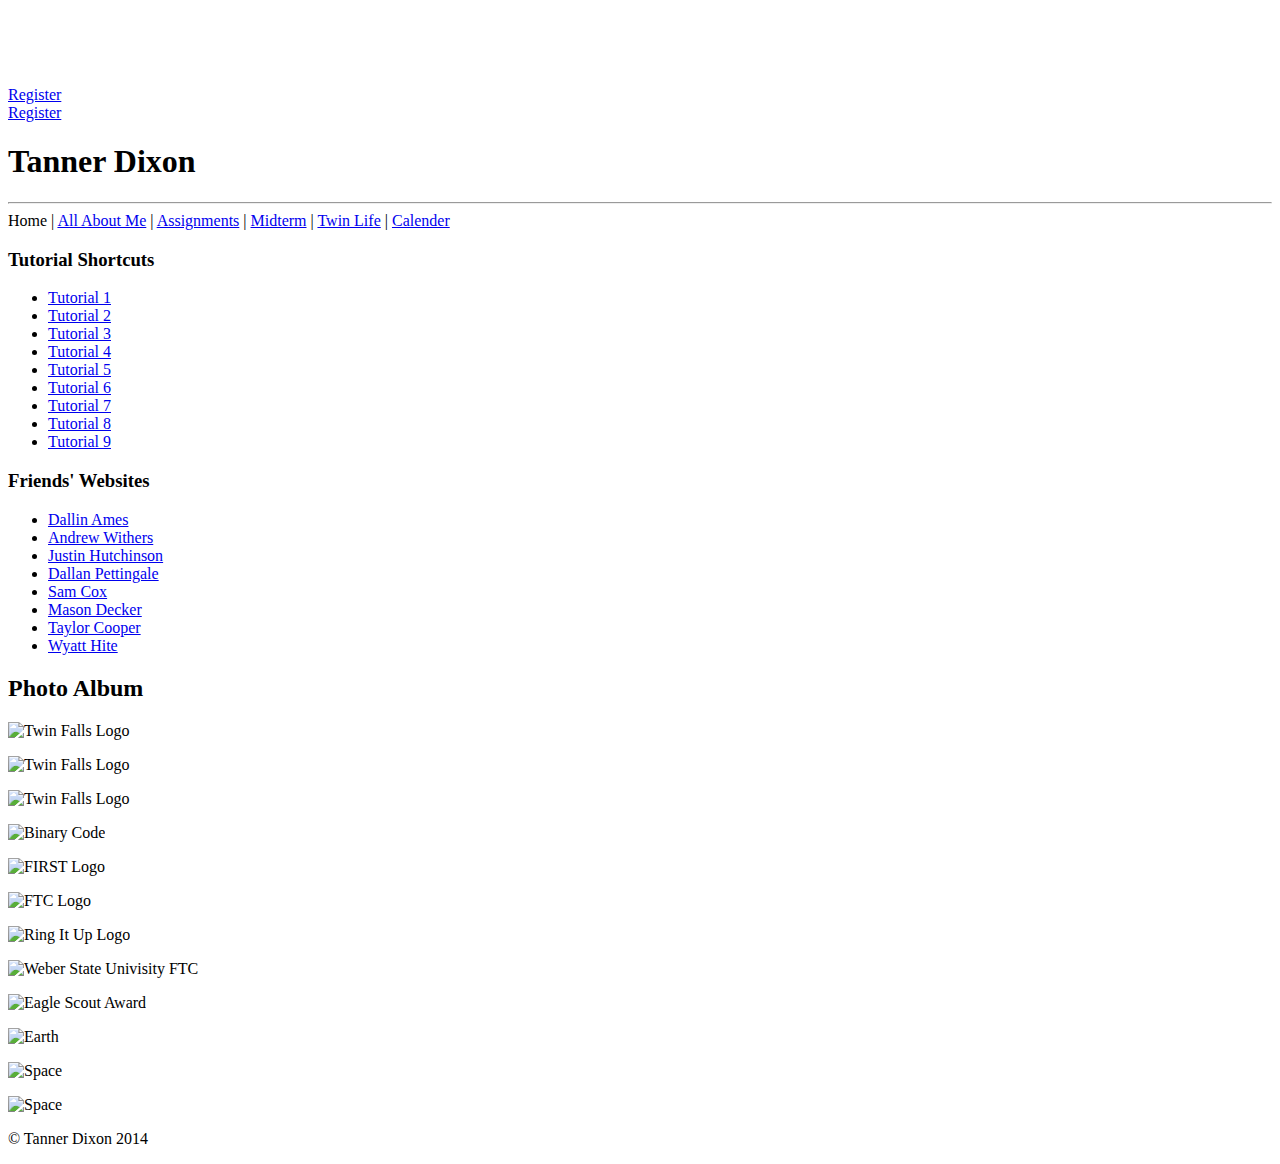
==== index.html @ 3fbe9526 "Commit 3" ====
<!doctype html>
<html>
	<head>
    	<meta charset="utf-8">
        <meta name="viewport" content="width=device-width, initital-scale=1">
    	<title>Tanner Dixon's Website</title>
	<link rel="stylesheet" type="text/css" href="file:///U|/HTML/css.css">
            
	</head>

	<body>
    <p><br />
      <br />
      <br />
    </p>
    <div class="right"><a href="file:///U|/HTML/form.htm">Register</a></div>
    <div class="left"><a href="file:///U|/HTML/form.htm">Register</a></div>
    
  	<h1>Tanner Dixon</h1>
    
    <hr />
  
 	<nav>Home | <a href="file:///U|/HTML/all_about_me.htm">All About Me</a> | <a href="file:///U|/HTML/assignments.htm">Assignments</a> | <a href="file:///U|/HTML/midterm/midterm.htm">Midterm</a> | <a href="file:///U|/HTML/twinLife/twin_life.htm">Twin Life</a> | <a href="file:///U|/HTML/calender.htm">Calender</a></nav>
  
  	<aside class="left">
   
    
    <h3 class="center">Tutorial Shortcuts</h3>
    <ul>
    <li><a href="file:///U|/HTML/assignments.htm#t1">Tutorial 1</a></li>
    <li><a href="file:///U|/HTML/assignments.htm#t2">Tutorial 2</a></li>
    <li><a href="file:///U|/HTML/assignments.htm#t3">Tutorial 3</a></li>
    <li><a href="file:///U|/HTML/assignments.htm#t4">Tutorial 4</a></li>
    <li><a href="file:///U|/HTML/assignments.htm#t5">Tutorial 5</a></li>
    <li><a href="file:///U|/HTML/assignments.htm#t6">Tutorial 6</a></li>
    <li><a href="file:///U|/HTML/assignments.htm#t7">Tutorial 7</a></li>
    <li><a href="file:///U|/HTML/assignments.htm#t8">Tutorial 8</a></li>
    <li><a href="file:///U|/HTML/assignments.htm#t9">Tutorial 9</a></li>
    </ul>
    
    
     <h3 class="center">Friends' Websites</h3>
    <ul>
    <li><a href="http://html.tfhsbruins.com/amesda">Dallin Ames</a></li>
    <li><a href="http://html.tfhsbruins.com/withersan">Andrew Withers</a></li>
    <li><a href="http://html.tfhsbruins.com/hutchinsonju">Justin Hutchinson</a></li>
    <li><a href="http://html.tfhsbruins.com/pettingillda/">Dallan Pettingale</a></li>
    <li><a href="http://html.tfhsbruins.com/coxsa/">Sam Cox</a></li>
    <li><a href="http://html.tfhsbruins.com/deckerma/">Mason Decker</a></li>
    <li><a href="http://html.tfhsbruins.com/cooperta/">Taylor Cooper</a></li>
    <li><a href="http://html.tfhsbruins.com/hitewy/">Wyatt Hite</a></li>
    </ul>
    
    
   
  	</aside>
  	<div class="center">
    <div class="right">
    
    
    <h2>Photo Album</h2>
    
    <p><img src="file:///U|/HTML/images/twinfallslogo.jpg"
    alt="Twin Falls Logo"
    title="Twin Falls Logo"></p>
	
    <p><img src="file:///U|/HTML/images/twin_falls_logo.jpg"
    alt="Twin Falls Logo"
    title="Twin Falls Logo"></p>
    
    <p><img src="file:///U|/HTML/images/twin_falls_logo_2.jpg"
    alt="Twin Falls Logo"
    title="Twin Falls Logo"
    height="200"
    width="218"></p>
    
    <p><img src="file:///U|/HTML/images/binary.jpg"
    alt="Binary Code"
    title="Binary Code"></p>
    
     <p><img src="file:///U|/HTML/images/FIRST.jpg"
    alt="FIRST Logo"
    title="FIRST Logo"></p>
    
    <p><img src="file:///U|/HTML/images/FTC.jpg"
    alt="FTC Logo"
    title="FTC Logo"></p>
    
    <p><img src="file:///U|/HTML/images/RIU.jpg"
    alt="Ring It Up Logo"
    title="Ring It Up Logo"></p>
    
    <p><img src="file:///U|/HTML/images/OUCH.jpg"
    alt="Weber State Univisity FTC"
    title="FTC Utah Championship Logo"></p>
    
    <p><img src="file:///U|/HTML/images/eagle.jpg"
    alt="Eagle Scout Award"
    title="Eagle Scout Award"></p>
    
    <p><img src="file:///U|/HTML/images/earth.jpg"
    alt="Earth"
    title="Earth"></p>
    
     <p><img src="file:///U|/HTML/images/space.jpg"
    alt="Space"
    title="Space"></p>
    
     <p><img src="file:///U|/HTML/images/space2.jpg"
    alt="Space"
    title="Space"></p>
    
     <p>&copy; Tanner Dixon 2014</p>
    </div>
    </div>
    
<footer>

</footer>
  
   
    </body>
</html>
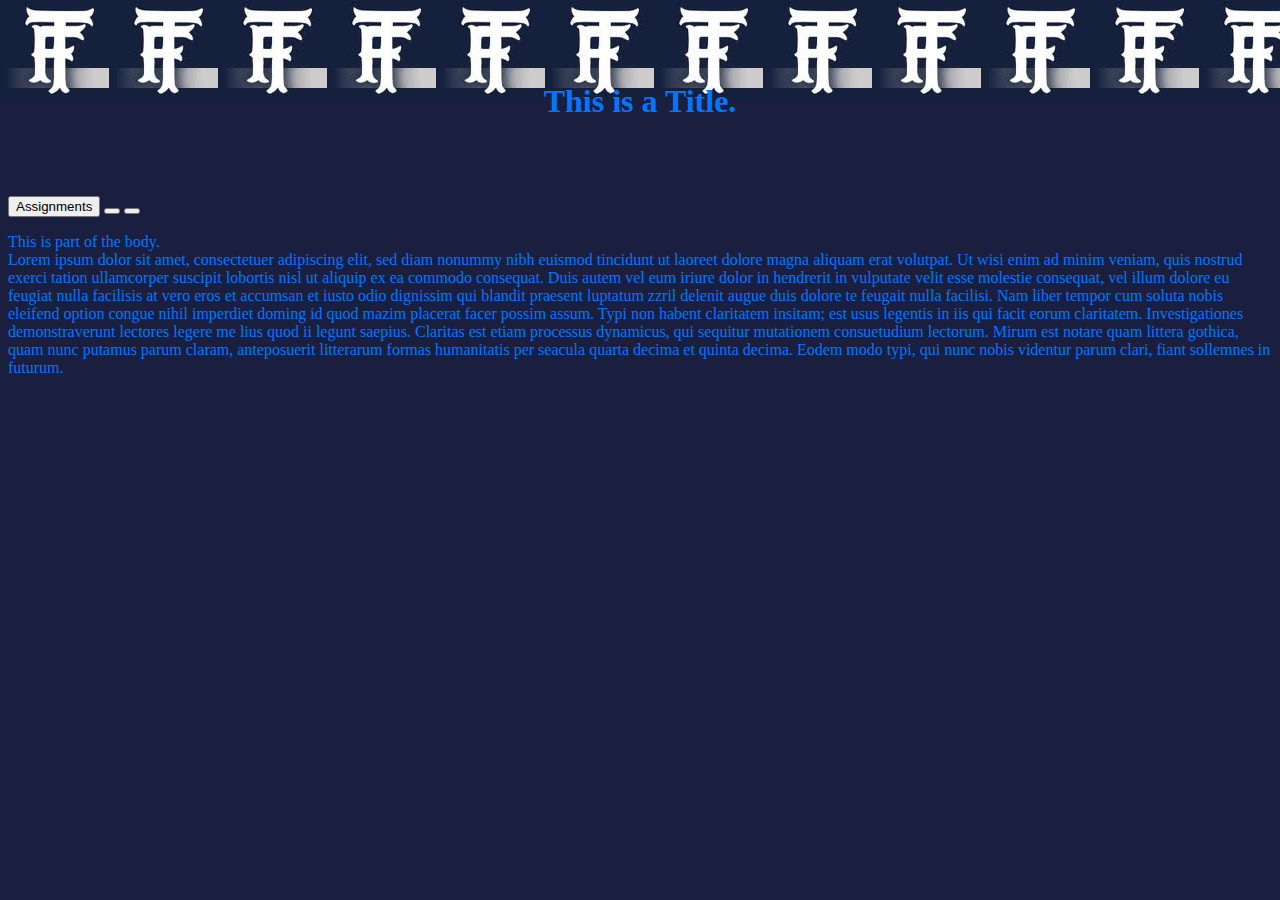
==== commit 4110c9f6: "Splash Android" ====
--- a/index.html
+++ b/index.html
@@ -1,123 +1,35 @@
 <!doctype html>
 <html>
-	<head>
-    	<meta charset="utf-8">
-        <meta name="viewport" content="width=device-width, initital-scale=1">
-    	<title>Tanner Dixon's Website</title>
-	<link rel="stylesheet" type="text/css" href="file:///U|/HTML/css.css">
-            
-	</head>
+<head>
+<meta charset="utf-8">
+<meta name="viewport" content="width=device-width, initial-scale=1">
+<link rel="stylesheet" type="text/css" href="css.css">
+<title>Mobile Site</title>
+</head>
+<br />
+<br />
+<br />
+<h1>
+This is a Title.
+</h1>
+<br />
+<br />
+<br />
+<button>Assignments</button>
+<button></button>
+<button></button>
 
-	<body>
-    <p><br />
-      <br />
-      <br />
-    </p>
-    <div class="right"><a href="file:///U|/HTML/form.htm">Register</a></div>
-    <div class="left"><a href="file:///U|/HTML/form.htm">Register</a></div>
-    
-  	<h1>Tanner Dixon</h1>
-    
-    <hr />
-  
- 	<nav>Home | <a href="file:///U|/HTML/all_about_me.htm">All About Me</a> | <a href="file:///U|/HTML/assignments.htm">Assignments</a> | <a href="file:///U|/HTML/midterm/midterm.htm">Midterm</a> | <a href="file:///U|/HTML/twinLife/twin_life.htm">Twin Life</a> | <a href="file:///U|/HTML/calender.htm">Calender</a></nav>
-  
-  	<aside class="left">
-   
-    
-    <h3 class="center">Tutorial Shortcuts</h3>
-    <ul>
-    <li><a href="file:///U|/HTML/assignments.htm#t1">Tutorial 1</a></li>
-    <li><a href="file:///U|/HTML/assignments.htm#t2">Tutorial 2</a></li>
-    <li><a href="file:///U|/HTML/assignments.htm#t3">Tutorial 3</a></li>
-    <li><a href="file:///U|/HTML/assignments.htm#t4">Tutorial 4</a></li>
-    <li><a href="file:///U|/HTML/assignments.htm#t5">Tutorial 5</a></li>
-    <li><a href="file:///U|/HTML/assignments.htm#t6">Tutorial 6</a></li>
-    <li><a href="file:///U|/HTML/assignments.htm#t7">Tutorial 7</a></li>
-    <li><a href="file:///U|/HTML/assignments.htm#t8">Tutorial 8</a></li>
-    <li><a href="file:///U|/HTML/assignments.htm#t9">Tutorial 9</a></li>
-    </ul>
-    
-    
-     <h3 class="center">Friends' Websites</h3>
-    <ul>
-    <li><a href="http://html.tfhsbruins.com/amesda">Dallin Ames</a></li>
-    <li><a href="http://html.tfhsbruins.com/withersan">Andrew Withers</a></li>
-    <li><a href="http://html.tfhsbruins.com/hutchinsonju">Justin Hutchinson</a></li>
-    <li><a href="http://html.tfhsbruins.com/pettingillda/">Dallan Pettingale</a></li>
-    <li><a href="http://html.tfhsbruins.com/coxsa/">Sam Cox</a></li>
-    <li><a href="http://html.tfhsbruins.com/deckerma/">Mason Decker</a></li>
-    <li><a href="http://html.tfhsbruins.com/cooperta/">Taylor Cooper</a></li>
-    <li><a href="http://html.tfhsbruins.com/hitewy/">Wyatt Hite</a></li>
-    </ul>
-    
-    
-   
-  	</aside>
-  	<div class="center">
-    <div class="right">
-    
-    
-    <h2>Photo Album</h2>
-    
-    <p><img src="file:///U|/HTML/images/twinfallslogo.jpg"
-    alt="Twin Falls Logo"
-    title="Twin Falls Logo"></p>
-	
-    <p><img src="file:///U|/HTML/images/twin_falls_logo.jpg"
-    alt="Twin Falls Logo"
-    title="Twin Falls Logo"></p>
-    
-    <p><img src="file:///U|/HTML/images/twin_falls_logo_2.jpg"
-    alt="Twin Falls Logo"
-    title="Twin Falls Logo"
-    height="200"
-    width="218"></p>
-    
-    <p><img src="file:///U|/HTML/images/binary.jpg"
-    alt="Binary Code"
-    title="Binary Code"></p>
-    
-     <p><img src="file:///U|/HTML/images/FIRST.jpg"
-    alt="FIRST Logo"
-    title="FIRST Logo"></p>
-    
-    <p><img src="file:///U|/HTML/images/FTC.jpg"
-    alt="FTC Logo"
-    title="FTC Logo"></p>
-    
-    <p><img src="file:///U|/HTML/images/RIU.jpg"
-    alt="Ring It Up Logo"
-    title="Ring It Up Logo"></p>
-    
-    <p><img src="file:///U|/HTML/images/OUCH.jpg"
-    alt="Weber State Univisity FTC"
-    title="FTC Utah Championship Logo"></p>
-    
-    <p><img src="file:///U|/HTML/images/eagle.jpg"
-    alt="Eagle Scout Award"
-    title="Eagle Scout Award"></p>
-    
-    <p><img src="file:///U|/HTML/images/earth.jpg"
-    alt="Earth"
-    title="Earth"></p>
-    
-     <p><img src="file:///U|/HTML/images/space.jpg"
-    alt="Space"
-    title="Space"></p>
-    
-     <p><img src="file:///U|/HTML/images/space2.jpg"
-    alt="Space"
-    title="Space"></p>
-    
-     <p>&copy; Tanner Dixon 2014</p>
-    </div>
-    </div>
-    
-<footer>
 
-</footer>
-  
-   
-    </body>
+
+
+<p>
+This is part of the body.
+<br />
+Lorem ipsum dolor sit amet, consectetuer adipiscing elit, sed diam nonummy nibh euismod tincidunt ut laoreet dolore magna aliquam erat volutpat. Ut wisi enim ad minim veniam, quis nostrud exerci tation ullamcorper suscipit lobortis nisl ut aliquip ex ea commodo consequat. Duis autem vel eum iriure dolor in hendrerit in vulputate velit esse molestie consequat, vel illum dolore eu feugiat nulla facilisis at vero eros et accumsan et iusto odio dignissim qui blandit praesent luptatum zzril delenit augue duis dolore te feugait nulla facilisi. Nam liber tempor cum soluta nobis eleifend option congue nihil imperdiet doming id quod mazim placerat facer possim assum. Typi non habent claritatem insitam; est usus legentis in iis qui facit eorum claritatem. Investigationes demonstraverunt lectores legere me lius quod ii legunt saepius. Claritas est etiam processus dynamicus, qui sequitur mutationem consuetudium lectorum. Mirum est notare quam littera gothica, quam nunc putamus parum claram, anteposuerit litterarum formas humanitatis per seacula quarta decima et quinta decima. Eodem modo typi, qui nunc nobis videntur parum clari, fiant sollemnes in futurum.
+</p>
+
+
+
+<body>
+</body>
 </html>
--- a/css.css
+++ b/css.css
@@ -0,0 +1,140 @@
+@charset "utf-8";
+/* CSS Document */
+
+
+body{
+color: #07F;
+background-image:url(images/twin_falls_logo_2.jpg);
+background-repeat:repeat-x;
+background-color:  rgb(26,30,63);
+background-size:auto;
+font-size:medium;
+font-family:"Times New Roman", Times, serif;
+}
+
+div{
+	
+}
+li{
+	font-size:xx-small;	
+}
+a{
+text-decoration:none;	
+font-size:medium;
+font-family:"Times New Roman", Times, serif;
+font-style:italic;
+font-weight:bold;
+color:#0BF;
+	
+}
+
+a:hover{
+	text-decoration:underline;	
+	color: rgb(26,30,63);
+	background-color:white;
+}
+
+
+h1{
+
+text-align:center;
+
+
+}
+
+
+aside.right{
+	margin-left:auto;
+	margin-right:20px;
+	float:right;
+	width:15%;
+	border-radius:25px;
+	line-height:3em;
+	background-color:white;
+}
+
+aside.left{
+	margin-right:auto;
+	margin-left:20px;
+	float:left;
+	width:30%;
+	border-radius:25px;
+	line-height:3em;
+	background-color:white;
+}
+aside{
+	min-width:11em;
+}
+
+nav{
+background-color:white;
+color: rgb(26,30,63);
+font-weight:bold;
+font-size:medium;
+text-align:center;	
+margin-left:auto;
+margin-right:auto;
+border-radius:5px;
+width:95%;
+}
+.center{
+text-align:center;	
+}
+
+.unused{
+
+color:white;
+
+}
+footer{
+	padding-top: 4em;
+	padding-left:1em;
+	margin:auto;
+	width:95%;
+}
+
+table{
+	font-size:x-large;
+	border-style:solid;
+	border-width:thick;
+	border-color:white;
+	margin:auto;
+}
+table.month{
+
+border-width:medium;
+font-weight:bolder;
+font-size:36px;
+
+}
+table th{
+	padding-left:2em;
+	padding-right:2em;
+}
+td{
+	height:5em;
+	width:7em;
+	border-style:dotted;
+	border-width:thin;
+}
+
+td.over{
+background-color:white;
+color:  rgb(26,30,63);
+}
+img{
+	border-radius:20px;
+
+}
+.right{
+	float:right;
+	margin:30px;
+}
+div.album{
+	float:right;
+	width:70%;
+}
+.left{
+	float:left;
+	margin:30px;
+}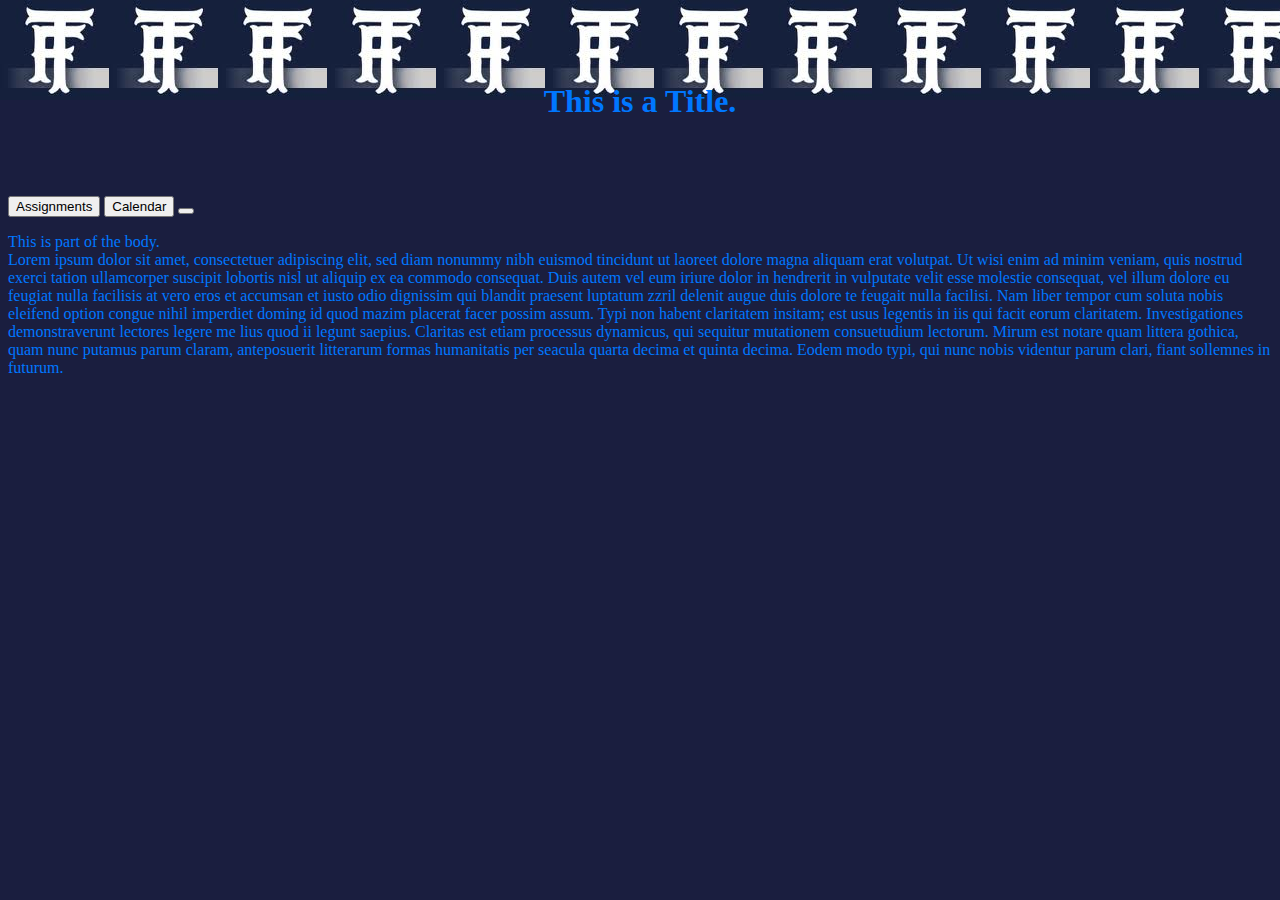
==== commit f3dd17f4: "Splash Android 2" ====
--- a/index.html
+++ b/index.html
@@ -16,7 +16,7 @@
 <br />
 <br />
 <button>Assignments</button>
-<button></button>
+<button>Calendar</button>
 <button></button>
 
 
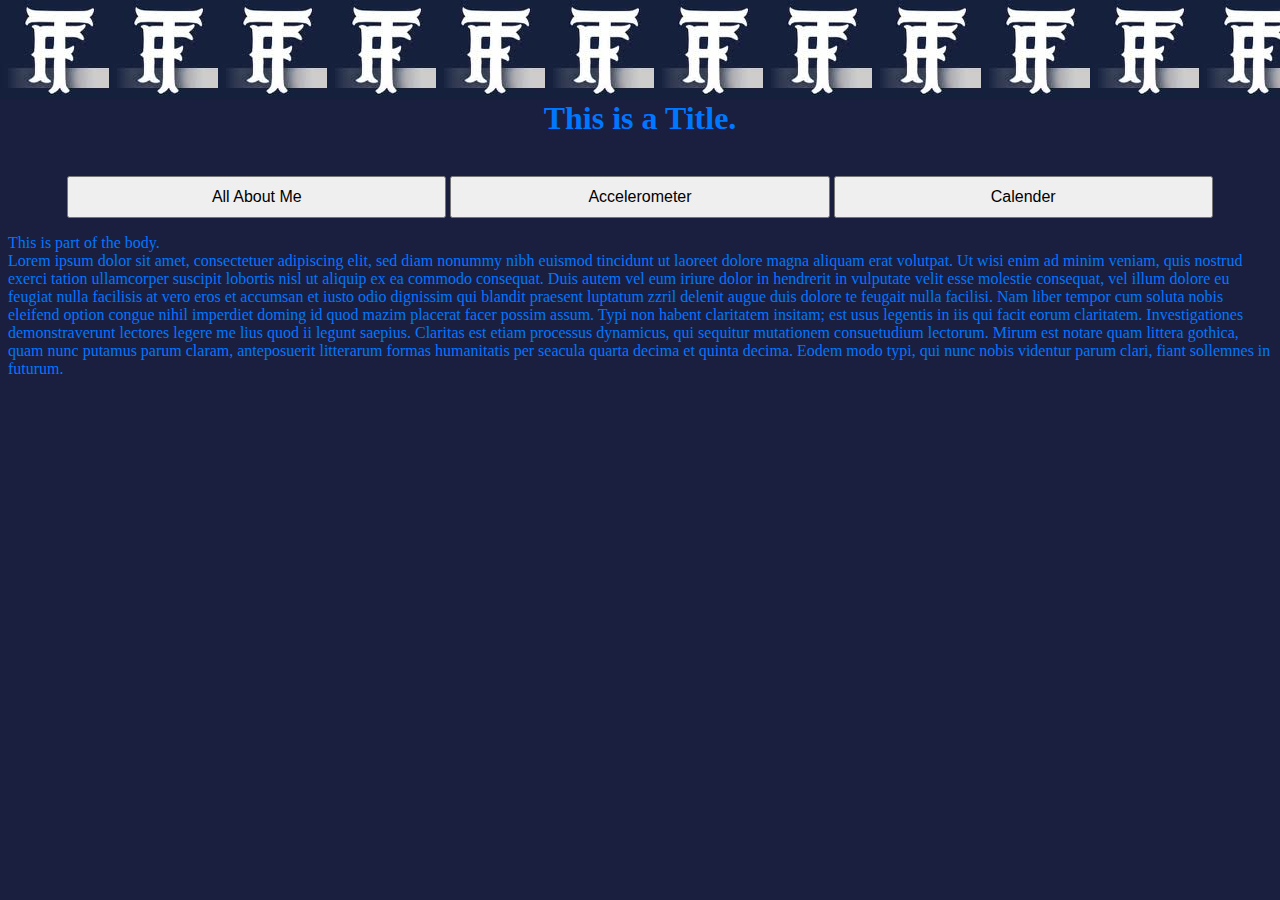
==== commit 8adbc93c: "styling index" ====
--- a/index.html
+++ b/index.html
@@ -6,18 +6,17 @@
 <link rel="stylesheet" type="text/css" href="css.css">
 <title>Mobile Site</title>
 </head>
-<br />
-<br />
-<br />
-<h1>
+
+<h1 class="title">
 This is a Title.
 </h1>
+
 <br />
-<br />
-<br />
-<button>Assignments</button>
-<button>Calendar</button>
-<button></button>
+<div class="center">
+<button onClick="location.href='all_about_me.htm'">All About Me</button>
+<button>Accelerometer</button>
+<button onClick="location.href='calender.htm'">Calender</button>
+</div>
 
 
 
--- a/css.css
+++ b/css.css
@@ -12,9 +12,19 @@
 font-family:"Times New Roman", Times, serif;
 }
 
-div{
+.title{
+
+margin-top:100px;
 	
 }
+
+button{
+	font-size:1em;
+	padding:10px;
+	width:30%;
+	
+}
+
 li{
 	font-size:xx-small;	
 }
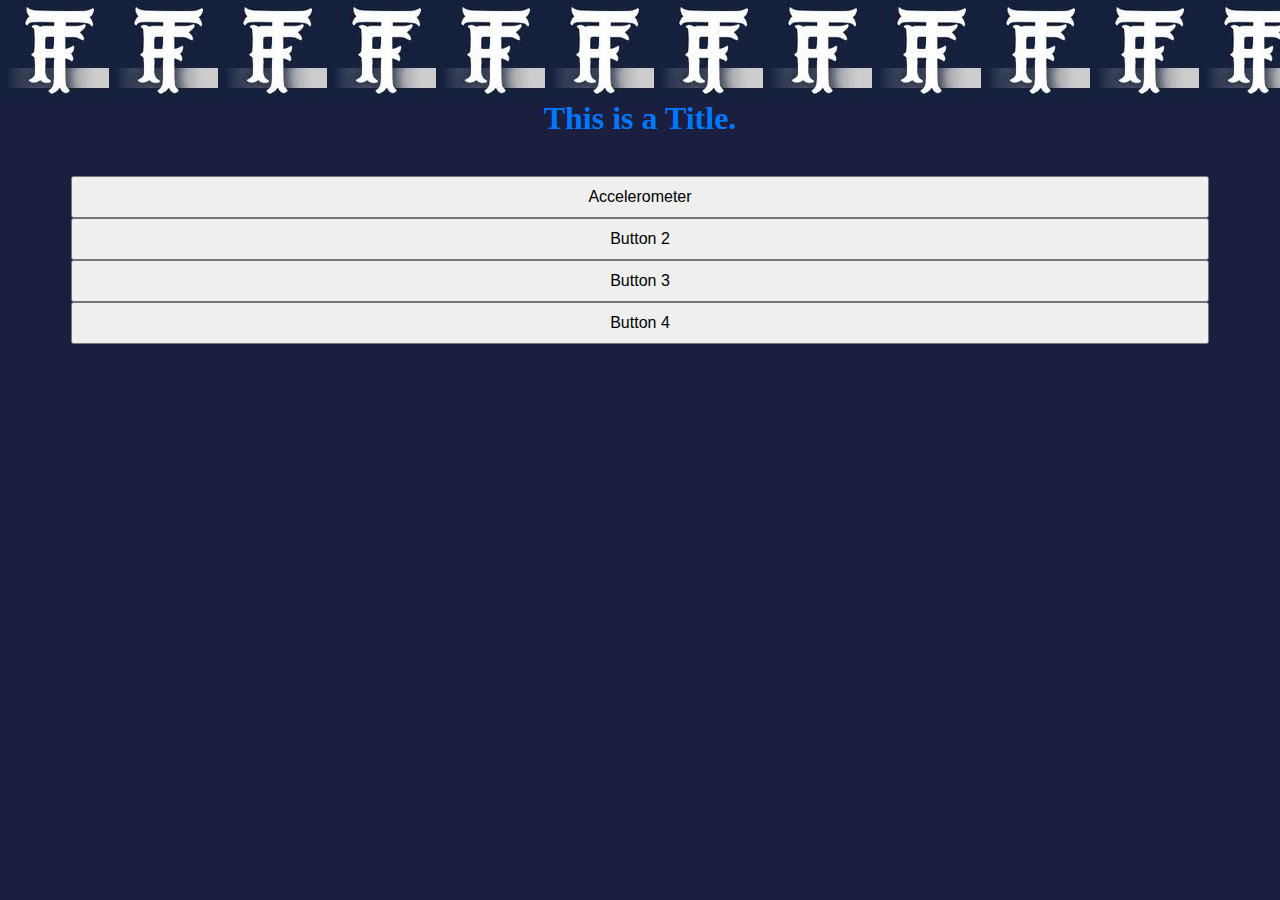
==== commit 2b0c4ea2: "fixed index hopefully" ====
--- a/index.html
+++ b/index.html
@@ -13,21 +13,13 @@
 
 <br />
 <div class="center">
-<button onClick="location.href='all_about_me.htm'">All About Me</button>
-<button>Accelerometer</button>
-<button onClick="location.href='calender.htm'">Calender</button>
+
+<button onClick="location.href='accelerometer.htm'">Accelerometer</button>
+<button>Button 2</button>
+<button>Button 3</button>
+<button>Button 4</button>
+
 </div>
-
-
-
-
-<p>
-This is part of the body.
-<br />
-Lorem ipsum dolor sit amet, consectetuer adipiscing elit, sed diam nonummy nibh euismod tincidunt ut laoreet dolore magna aliquam erat volutpat. Ut wisi enim ad minim veniam, quis nostrud exerci tation ullamcorper suscipit lobortis nisl ut aliquip ex ea commodo consequat. Duis autem vel eum iriure dolor in hendrerit in vulputate velit esse molestie consequat, vel illum dolore eu feugiat nulla facilisis at vero eros et accumsan et iusto odio dignissim qui blandit praesent luptatum zzril delenit augue duis dolore te feugait nulla facilisi. Nam liber tempor cum soluta nobis eleifend option congue nihil imperdiet doming id quod mazim placerat facer possim assum. Typi non habent claritatem insitam; est usus legentis in iis qui facit eorum claritatem. Investigationes demonstraverunt lectores legere me lius quod ii legunt saepius. Claritas est etiam processus dynamicus, qui sequitur mutationem consuetudium lectorum. Mirum est notare quam littera gothica, quam nunc putamus parum claram, anteposuerit litterarum formas humanitatis per seacula quarta decima et quinta decima. Eodem modo typi, qui nunc nobis videntur parum clari, fiant sollemnes in futurum.
-</p>
-
-
 
 <body>
 </body>
--- a/css.css
+++ b/css.css
@@ -1,17 +1,14 @@
 @charset "utf-8";
 /* CSS Document */
-
-
 body{
 color: #07F;
-background-image:url(images/twin_falls_logo_2.jpg);
+background-image:url(twin_falls_logo_2.jpg);
 background-repeat:repeat-x;
 background-color:  rgb(26,30,63);
 background-size:auto;
 font-size:medium;
 font-family:"Times New Roman", Times, serif;
 }
-
 .title{
 
 margin-top:100px;
@@ -21,101 +18,24 @@
 button{
 	font-size:1em;
 	padding:10px;
-	width:30%;
+	width:90%;
 	
 }
-
-li{
-	font-size:xx-small;	
-}
-a{
-text-decoration:none;	
-font-size:medium;
-font-family:"Times New Roman", Times, serif;
-font-style:italic;
-font-weight:bold;
-color:#0BF;
-	
-}
-
-a:hover{
-	text-decoration:underline;	
-	color: rgb(26,30,63);
-	background-color:white;
-}
-
-
 h1{
 
 text-align:center;
 
 
 }
-
-
-aside.right{
-	margin-left:auto;
-	margin-right:20px;
-	float:right;
-	width:15%;
-	border-radius:25px;
-	line-height:3em;
-	background-color:white;
-}
-
-aside.left{
-	margin-right:auto;
-	margin-left:20px;
-	float:left;
-	width:30%;
-	border-radius:25px;
-	line-height:3em;
-	background-color:white;
-}
-aside{
-	min-width:11em;
-}
-
-nav{
-background-color:white;
-color: rgb(26,30,63);
-font-weight:bold;
-font-size:medium;
-text-align:center;	
-margin-left:auto;
-margin-right:auto;
-border-radius:5px;
-width:95%;
-}
 .center{
 text-align:center;	
 }
-
-.unused{
-
-color:white;
-
-}
-footer{
-	padding-top: 4em;
-	padding-left:1em;
-	margin:auto;
-	width:95%;
-}
-
 table{
 	font-size:x-large;
 	border-style:solid;
 	border-width:thick;
 	border-color:white;
 	margin:auto;
-}
-table.month{
-
-border-width:medium;
-font-weight:bolder;
-font-size:36px;
-
 }
 table th{
 	padding-left:2em;
@@ -127,23 +47,14 @@
 	border-style:dotted;
 	border-width:thin;
 }
-
 td.over{
 background-color:white;
 color:  rgb(26,30,63);
-}
-img{
-	border-radius:20px;
-
 }
 .right{
 	float:right;
 	margin:30px;
 }
-div.album{
-	float:right;
-	width:70%;
-}
 .left{
 	float:left;
 	margin:30px;
